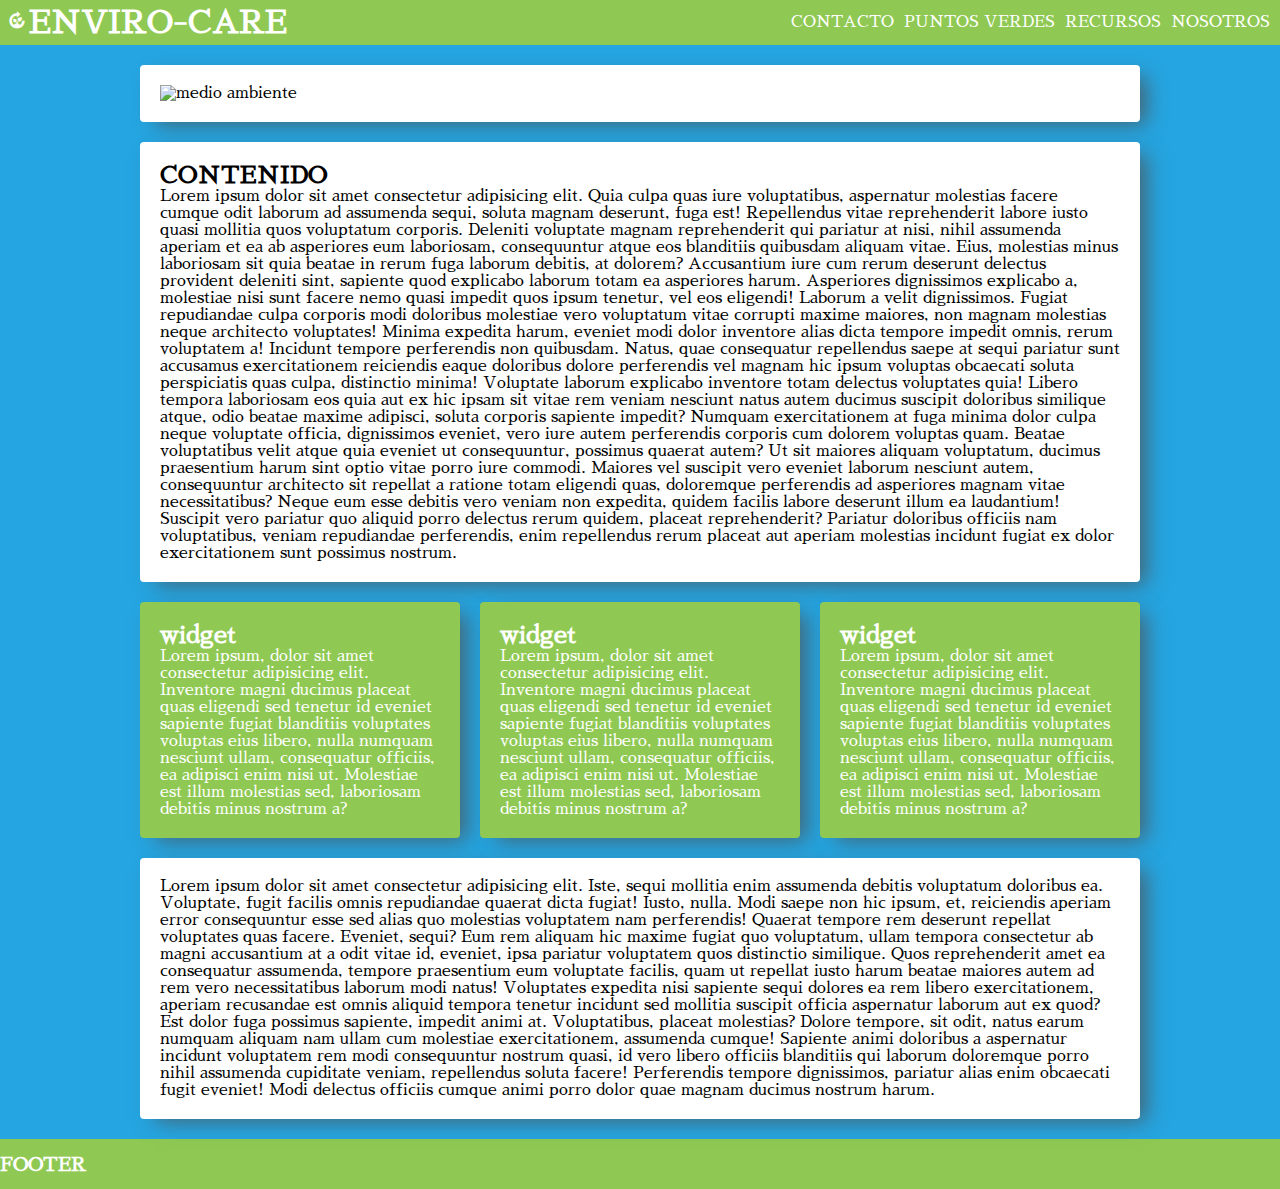
==== nosotros.html @ 00b06fc5 "add links" ====
<!DOCTYPE html>
<html lang="en">
<head>
    <meta charset="UTF-8">
    <meta http-equiv="X-UA-Compatible" content="IE=edge">
    <meta name="viewport" content="width=device-width, initial-scale=1.0">
    <title>Enviro-care</title>
    <link rel="stylesheet" href="styles/main.css">
    <style>
        @import url('https://fonts.googleapis.com/css2?family=Sawarabi+Mincho&display=swap');    
    </style>
    <link rel="stylesheet" href="https://fonts.googleapis.com/css2?family=Material+Symbols+Sharp:opsz,wght,FILL,GRAD@20..48,100..700,0..1,-50..200" />
</head>
<body>
    <header class="header">
        <a href="#"><h1><span class="material-symbols-sharp">compost</span>ENVIRO-CARE</h1></a>        
        <nav>
            <li>
                <a href="#"><ul>NOSOTROS</ul></a>
                <a href="#"><ul>RECURSOS</ul></a>
                <a href="#"><ul>PUNTOS VERDES</ul></a>
                <a href="#"><ul>CONTACTO</ul></a>
            </li>
        </nav>
    </header>
    <div class="contenedor">
        <div class="carrousel">
            <img src="https://images.pexels.com/photos/7655645/pexels-photo-7655645.jpeg?cs=srgb&dl=pexels-thirdman-7655645.jpg&fm=jpg" alt="medio ambiente" />
        </div>
        <main class="contenido">
            <h2>CONTENIDO</h2>
            <p>Lorem ipsum dolor sit amet consectetur adipisicing elit. Quia culpa quas iure voluptatibus, aspernatur molestias facere cumque odit laborum ad assumenda sequi, soluta magnam deserunt, fuga est! Repellendus vitae reprehenderit labore iusto quasi mollitia quos voluptatum corporis. Deleniti voluptate magnam reprehenderit qui pariatur at nisi, nihil assumenda aperiam et ea ab asperiores eum laboriosam, consequuntur atque eos blanditiis quibusdam aliquam vitae. Eius, molestias minus laboriosam sit quia beatae in rerum fuga laborum debitis, at dolorem? Accusantium iure cum rerum deserunt delectus provident deleniti sint, sapiente quod explicabo laborum totam ea asperiores harum. Asperiores dignissimos explicabo a, molestiae nisi sunt facere nemo quasi impedit quos ipsum tenetur, vel eos eligendi! Laborum a velit dignissimos. Fugiat repudiandae culpa corporis modi doloribus molestiae vero voluptatum vitae corrupti maxime maiores, non magnam molestias neque architecto voluptates! Minima expedita harum, eveniet modi dolor inventore alias dicta tempore impedit omnis, rerum voluptatem a! Incidunt tempore perferendis non quibusdam. Natus, quae consequatur repellendus saepe at sequi pariatur sunt accusamus exercitationem reiciendis eaque doloribus dolore perferendis vel magnam hic ipsum voluptas obcaecati soluta perspiciatis quas culpa, distinctio minima! Voluptate laborum explicabo inventore totam delectus voluptates quia! Libero tempora laboriosam eos quia aut ex hic ipsam sit vitae rem veniam nesciunt natus autem ducimus suscipit doloribus similique atque, odio beatae maxime adipisci, soluta corporis sapiente impedit? Numquam exercitationem at fuga minima dolor culpa neque voluptate officia, dignissimos eveniet, vero iure autem perferendis corporis cum dolorem voluptas quam. Beatae voluptatibus velit atque quia eveniet ut consequuntur, possimus quaerat autem? Ut sit maiores aliquam voluptatum, ducimus praesentium harum sint optio vitae porro iure commodi. Maiores vel suscipit vero eveniet laborum nesciunt autem, consequuntur architecto sit repellat a ratione totam eligendi quas, doloremque perferendis ad asperiores magnam vitae necessitatibus? Neque eum esse debitis vero veniam non expedita, quidem facilis labore deserunt illum ea laudantium! Suscipit vero pariatur quo aliquid porro delectus rerum quidem, placeat reprehenderit? Pariatur doloribus officiis nam voluptatibus, veniam repudiandae perferendis, enim repellendus rerum placeat aut aperiam molestias incidunt fugiat ex dolor exercitationem sunt possimus nostrum.</p>
        </main>
        <div class="widget-1">
            <h2>widget</h2>
            Lorem ipsum, dolor sit amet consectetur adipisicing elit. Inventore magni ducimus placeat quas eligendi sed tenetur id eveniet sapiente fugiat blanditiis voluptates voluptas eius libero, nulla numquam nesciunt ullam, consequatur officiis, ea adipisci enim nisi ut. Molestiae est illum molestias sed, laboriosam debitis minus nostrum a?
        </div>
        <div class="widget-2">
            <h2>widget</h2>
            Lorem ipsum, dolor sit amet consectetur adipisicing elit. Inventore magni ducimus placeat quas eligendi sed tenetur id eveniet sapiente fugiat blanditiis voluptates voluptas eius libero, nulla numquam nesciunt ullam, consequatur officiis, ea adipisci enim nisi ut. Molestiae est illum molestias sed, laboriosam debitis minus nostrum a?
        </div>
        <div class="widget-3">
            <h2>widget</h2>
            Lorem ipsum, dolor sit amet consectetur adipisicing elit. Inventore magni ducimus placeat quas eligendi sed tenetur id eveniet sapiente fugiat blanditiis voluptates voluptas eius libero, nulla numquam nesciunt ullam, consequatur officiis, ea adipisci enim nisi ut. Molestiae est illum molestias sed, laboriosam debitis minus nostrum a?
        </div>
        <div class="newsletter">
            <p>Lorem ipsum dolor sit amet consectetur adipisicing elit. Iste, sequi mollitia enim assumenda debitis voluptatum doloribus ea. Voluptate, fugit facilis omnis repudiandae quaerat dicta fugiat! Iusto, nulla. Modi saepe non hic ipsum, et, reiciendis aperiam error consequuntur esse sed alias quo molestias voluptatem nam perferendis! Quaerat tempore rem deserunt repellat voluptates quas facere. Eveniet, sequi? Eum rem aliquam hic maxime fugiat quo voluptatum, ullam tempora consectetur ab magni accusantium at a odit vitae id, eveniet, ipsa pariatur voluptatem quos distinctio similique. Quos reprehenderit amet ea consequatur assumenda, tempore praesentium eum voluptate facilis, quam ut repellat iusto harum beatae maiores autem ad rem vero necessitatibus laborum modi natus! Voluptates expedita nisi sapiente sequi dolores ea rem libero exercitationem, aperiam recusandae est omnis aliquid tempora tenetur incidunt sed mollitia suscipit officia aspernatur laborum aut ex quod? Est dolor fuga possimus sapiente, impedit animi at. Voluptatibus, placeat molestias? Dolore tempore, sit odit, natus earum numquam aliquam nam ullam cum molestiae exercitationem, assumenda cumque! Sapiente animi doloribus a aspernatur incidunt voluptatem rem modi consequuntur nostrum quasi, id vero libero officiis blanditiis qui laborum doloremque porro nihil assumenda cupiditate veniam, repellendus soluta facere! Perferendis tempore dignissimos, pariatur alias enim obcaecati fugit eveniet! Modi delectus officiis cumque animi porro dolor quae magnam ducimus nostrum harum.</p>
        </div>
    </div>
    <footer class="footer">
        <h3>FOOTER</h3>
    </footer>
</body>
</html>
---- styles/main.css ----
* {
    margin: 0;
    padding: 0;
}

body {
    background-color: #25A5E1;
    font-family: 'Sawarabi Mincho', serif;
}

.header {
    position:sticky;
    top:0;
}

.header {
    align-items: center;
    background: #8FC953;
    color: #FFFFFF;
    display: flex;
    justify-content: space-between;
    width: 100%;
}

.header >  ul, li, a {
    color: white;
    display: inline;
    float: right;
    font-size: medium;
    text-decoration: none;
    padding: 5px;
}

li > a:hover {
    color: #25A5E1;
    font-weight: 700;
}

.material-symbols-sharp {
    color: #FFFFFF;
    font-variation-settings:
    'FILL' 1,
    'wght' 00,
    'GRAD' 0,
    'opsz' 48
}

.contenedor {
    display: grid;
    grid-gap: 20px;
    grid-template-columns: repeat(3, 1fr);
    grid-template-rows: repeat(4, auto);
    grid-template-areas: "carrousel carrousel carrousel"
                         "contenido contenido contenido"
                         "widget-1 widget-2 widget-3"
                         "newsletter newsletter newsletter";
    margin: 20px auto;
    max-width: 1000px;
    width: 100%;
}

.contenedor > div,
.contenedor .contenido,
.contenedor .newsletter {
    background: #FFFFFF;
    border-radius: 4px;
    grid-area: contenido;
    padding: 20px;
    box-shadow: 11px 7px 20px -5px rgba(79,79,79,0.77);
    -webkit-box-shadow: 11px 7px 20px -5px rgba(79,79,79,0.77);
    -moz-box-shadow: 11px 7px 20px -5px rgba(79,79,79,0.77);
}

.contenedor .widget-1, 
.contenedor .widget-2,
.contenedor .widget-3 {
    color: #FFFFFF;
    background: #8FC953;
}

.contenedor .widget-1 {
    grid-area: widget-1;
}

.contenedor .widget-2 {
    grid-area: widget-2;
}

.contenedor .widget-3 {
    grid-area: widget-3;
}

.contenedor .newsletter {
    grid-area: newsletter;
}

.contenedor .carrousel {
    grid-area: carrousel;
}

.carrousel > img {
    max-width: 100%;
}

.footer {
    align-items: center;
    background: #8FC953;
    color: #FFFFFF;
    display: flex;
    height: 50px;
    width: 100%;
}

@media screen and (max-width: 768px) { 
    .contenedor {
        grid-template-areas: "contenido contenido contenido"
                             "widget-1 widget-2 widget-3"
                             "newsletter newsletter newsletter"
    }
}

@media screen and (max-width: 480px) {
    .contenedor {
        grid-template-columns: repeat(1, 1fr);
        grid-template-areas: "contenido"
                             "widget-1"
                             "widget-2"
                             "widget-3"
                             "newsletter";
    }
}
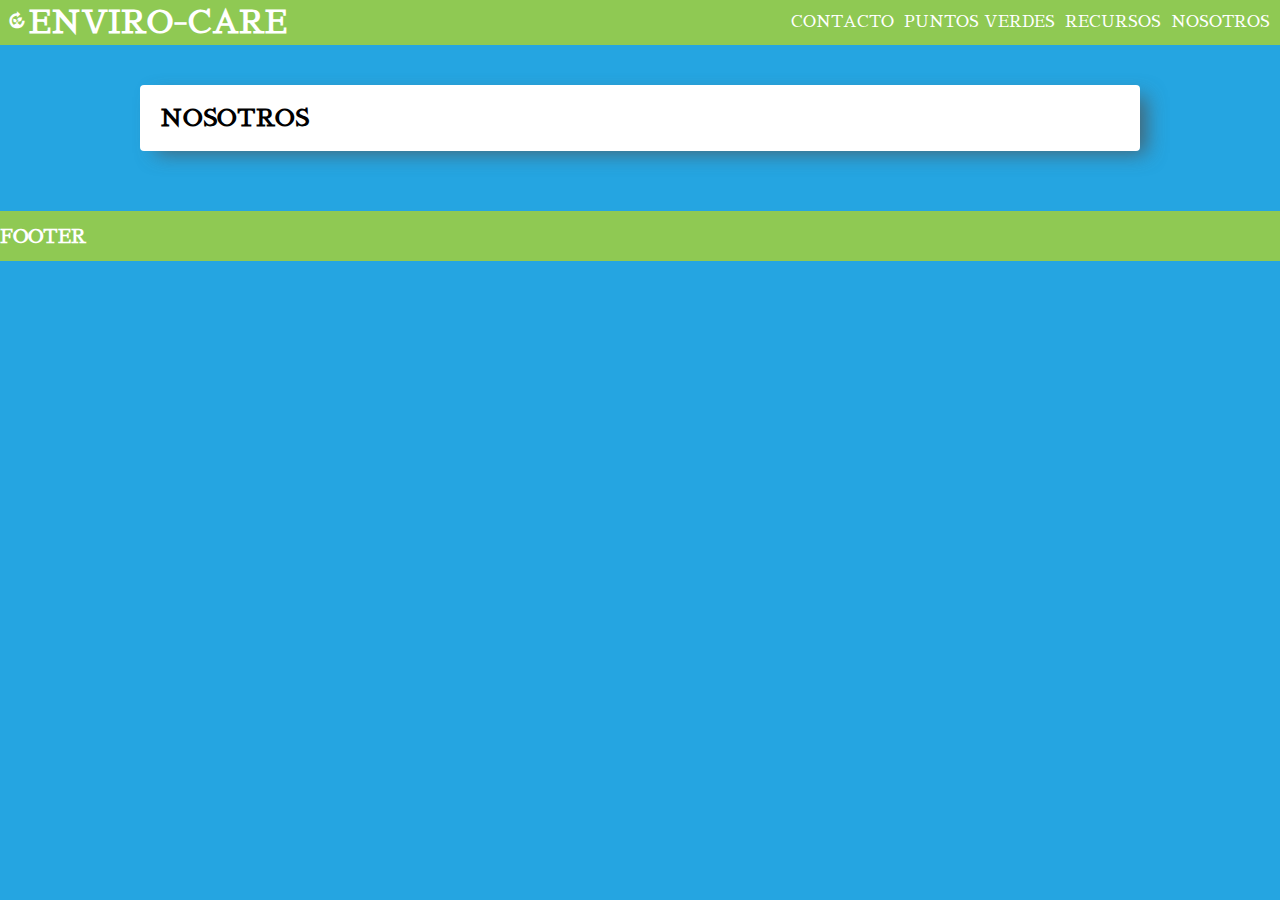
==== commit c2658904: "fix" ====
--- a/nosotros.html
+++ b/nosotros.html
@@ -13,42 +13,23 @@
 </head>
 <body>
     <header class="header">
-        <a href="#"><h1><span class="material-symbols-sharp">compost</span>ENVIRO-CARE</h1></a>        
+        <a href="https://bluemountains88.github.io/"><h1><span class="material-symbols-sharp">compost</span>ENVIRO-CARE</h1></a>        
         <nav>
             <li>
-                <a href="#"><ul>NOSOTROS</ul></a>
-                <a href="#"><ul>RECURSOS</ul></a>
-                <a href="#"><ul>PUNTOS VERDES</ul></a>
-                <a href="#"><ul>CONTACTO</ul></a>
+                <a href="https://bluemountains88.github.io/nosotros"><ul>NOSOTROS</ul></a>
+                <a href="https://bluemountains88.github.io/recursos"><ul>RECURSOS</ul></a>
+                <a href="https://bluemountains88.github.io/puntosVerdes"><ul>PUNTOS VERDES</ul></a>
+                <a href="https://bluemountains88.github.io/contacto"><ul>CONTACTO</ul></a>
             </li>
         </nav>
     </header>
     <div class="contenedor">
-        <div class="carrousel">
-            <img src="https://images.pexels.com/photos/7655645/pexels-photo-7655645.jpeg?cs=srgb&dl=pexels-thirdman-7655645.jpg&fm=jpg" alt="medio ambiente" />
-        </div>
         <main class="contenido">
-            <h2>CONTENIDO</h2>
-            <p>Lorem ipsum dolor sit amet consectetur adipisicing elit. Quia culpa quas iure voluptatibus, aspernatur molestias facere cumque odit laborum ad assumenda sequi, soluta magnam deserunt, fuga est! Repellendus vitae reprehenderit labore iusto quasi mollitia quos voluptatum corporis. Deleniti voluptate magnam reprehenderit qui pariatur at nisi, nihil assumenda aperiam et ea ab asperiores eum laboriosam, consequuntur atque eos blanditiis quibusdam aliquam vitae. Eius, molestias minus laboriosam sit quia beatae in rerum fuga laborum debitis, at dolorem? Accusantium iure cum rerum deserunt delectus provident deleniti sint, sapiente quod explicabo laborum totam ea asperiores harum. Asperiores dignissimos explicabo a, molestiae nisi sunt facere nemo quasi impedit quos ipsum tenetur, vel eos eligendi! Laborum a velit dignissimos. Fugiat repudiandae culpa corporis modi doloribus molestiae vero voluptatum vitae corrupti maxime maiores, non magnam molestias neque architecto voluptates! Minima expedita harum, eveniet modi dolor inventore alias dicta tempore impedit omnis, rerum voluptatem a! Incidunt tempore perferendis non quibusdam. Natus, quae consequatur repellendus saepe at sequi pariatur sunt accusamus exercitationem reiciendis eaque doloribus dolore perferendis vel magnam hic ipsum voluptas obcaecati soluta perspiciatis quas culpa, distinctio minima! Voluptate laborum explicabo inventore totam delectus voluptates quia! Libero tempora laboriosam eos quia aut ex hic ipsam sit vitae rem veniam nesciunt natus autem ducimus suscipit doloribus similique atque, odio beatae maxime adipisci, soluta corporis sapiente impedit? Numquam exercitationem at fuga minima dolor culpa neque voluptate officia, dignissimos eveniet, vero iure autem perferendis corporis cum dolorem voluptas quam. Beatae voluptatibus velit atque quia eveniet ut consequuntur, possimus quaerat autem? Ut sit maiores aliquam voluptatum, ducimus praesentium harum sint optio vitae porro iure commodi. Maiores vel suscipit vero eveniet laborum nesciunt autem, consequuntur architecto sit repellat a ratione totam eligendi quas, doloremque perferendis ad asperiores magnam vitae necessitatibus? Neque eum esse debitis vero veniam non expedita, quidem facilis labore deserunt illum ea laudantium! Suscipit vero pariatur quo aliquid porro delectus rerum quidem, placeat reprehenderit? Pariatur doloribus officiis nam voluptatibus, veniam repudiandae perferendis, enim repellendus rerum placeat aut aperiam molestias incidunt fugiat ex dolor exercitationem sunt possimus nostrum.</p>
+            <h2>NOSOTROS</h2>
         </main>
-        <div class="widget-1">
-            <h2>widget</h2>
-            Lorem ipsum, dolor sit amet consectetur adipisicing elit. Inventore magni ducimus placeat quas eligendi sed tenetur id eveniet sapiente fugiat blanditiis voluptates voluptas eius libero, nulla numquam nesciunt ullam, consequatur officiis, ea adipisci enim nisi ut. Molestiae est illum molestias sed, laboriosam debitis minus nostrum a?
-        </div>
-        <div class="widget-2">
-            <h2>widget</h2>
-            Lorem ipsum, dolor sit amet consectetur adipisicing elit. Inventore magni ducimus placeat quas eligendi sed tenetur id eveniet sapiente fugiat blanditiis voluptates voluptas eius libero, nulla numquam nesciunt ullam, consequatur officiis, ea adipisci enim nisi ut. Molestiae est illum molestias sed, laboriosam debitis minus nostrum a?
-        </div>
-        <div class="widget-3">
-            <h2>widget</h2>
-            Lorem ipsum, dolor sit amet consectetur adipisicing elit. Inventore magni ducimus placeat quas eligendi sed tenetur id eveniet sapiente fugiat blanditiis voluptates voluptas eius libero, nulla numquam nesciunt ullam, consequatur officiis, ea adipisci enim nisi ut. Molestiae est illum molestias sed, laboriosam debitis minus nostrum a?
-        </div>
-        <div class="newsletter">
-            <p>Lorem ipsum dolor sit amet consectetur adipisicing elit. Iste, sequi mollitia enim assumenda debitis voluptatum doloribus ea. Voluptate, fugit facilis omnis repudiandae quaerat dicta fugiat! Iusto, nulla. Modi saepe non hic ipsum, et, reiciendis aperiam error consequuntur esse sed alias quo molestias voluptatem nam perferendis! Quaerat tempore rem deserunt repellat voluptates quas facere. Eveniet, sequi? Eum rem aliquam hic maxime fugiat quo voluptatum, ullam tempora consectetur ab magni accusantium at a odit vitae id, eveniet, ipsa pariatur voluptatem quos distinctio similique. Quos reprehenderit amet ea consequatur assumenda, tempore praesentium eum voluptate facilis, quam ut repellat iusto harum beatae maiores autem ad rem vero necessitatibus laborum modi natus! Voluptates expedita nisi sapiente sequi dolores ea rem libero exercitationem, aperiam recusandae est omnis aliquid tempora tenetur incidunt sed mollitia suscipit officia aspernatur laborum aut ex quod? Est dolor fuga possimus sapiente, impedit animi at. Voluptatibus, placeat molestias? Dolore tempore, sit odit, natus earum numquam aliquam nam ullam cum molestiae exercitationem, assumenda cumque! Sapiente animi doloribus a aspernatur incidunt voluptatem rem modi consequuntur nostrum quasi, id vero libero officiis blanditiis qui laborum doloremque porro nihil assumenda cupiditate veniam, repellendus soluta facere! Perferendis tempore dignissimos, pariatur alias enim obcaecati fugit eveniet! Modi delectus officiis cumque animi porro dolor quae magnam ducimus nostrum harum.</p>
-        </div>
     </div>
     <footer class="footer">
         <h3>FOOTER</h3>
     </footer>
 </body>
-</html>+</html>
